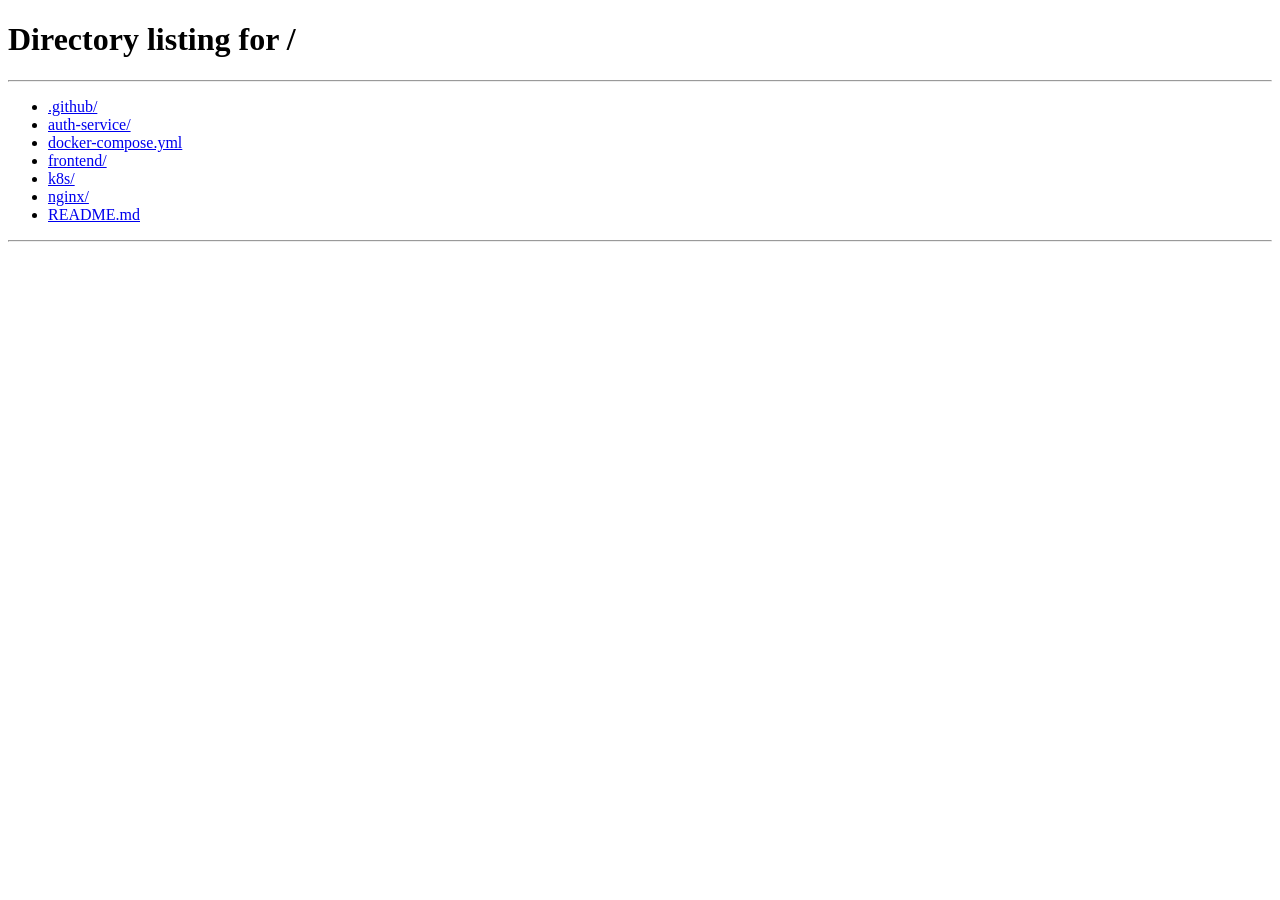
==== frontend/home.html @ 10bbd181 "correct folder paths" ====
<!DOCTYPE html>
<html>

<head>
    <title>User Dashboard</title>
    <link rel="stylesheet" href="style.css">
</head>

<body>

    <div class="container">
        <div class="card">
            <h1>Welcome <span id="username"></span></h1>

            <h3>Your Skills</h3>
            <ul id="skills"></ul>

            <input id="newSkill" placeholder="Add new skill">
            <button onclick="addSkill()">Add Skill</button>

            <br><br>
            <button onclick="logout()">Logout</button>
        </div>
    </div>

    <script>
        const token = localStorage.getItem("token");

        if (!token) {
            window.location.href = "/";
        }

        async function loadProfile() {
            const res = await fetch("/profile", {
                headers: { "Authorization": token }
            });

            if (!res.ok) {
                window.location.href = "/";
                return;
            }

            const data = await res.json();

            document.getElementById("username").innerText = data.username;

            const skillList = document.getElementById("skills");
            skillList.innerHTML = "";

            if (!data.skills || data.skills.length === 0) {
                skillList.innerHTML = "<p>No skills added yet.</p>";
                return;
            }

            data.skills.forEach(skill => {
                const li = document.createElement("li");
                li.innerText = skill;
                skillList.appendChild(li);
            });
        }

        async function addSkill() {
            const skill = document.getElementById("newSkill").value;

            if (!skill) return;

            await fetch("/add-skill", {
                method: "POST",
                headers: {
                    "Content-Type": "application/json",
                    "Authorization": token
                },
                body: JSON.stringify({ skill })
            });

            document.getElementById("newSkill").value = "";
            loadProfile();
        }

        function logout() {
            localStorage.removeItem("token");
            window.location.href = "/";
        }

        loadProfile();
    </script>

</body>

</html>
---- frontend/style.css ----
body {
    margin: 0;
    padding: 0;
    font-family: 'Segoe UI', sans-serif;
    background: linear-gradient(rgba(15, 23, 42, 0.85),
            rgba(15, 23, 42, 0.85)),
        url("https://images.unsplash.com/photo-1518770660439-4636190af475") no-repeat center center/cover;
    height: 100vh;
    display: flex;
    justify-content: center;
    align-items: center;
}

.container {
    width: 100%;
    display: flex;
    justify-content: center;
    align-items: center;
}

.card {
    background: rgba(255, 255, 255, 0.1);
    backdrop-filter: blur(12px);
    padding: 40px;
    border-radius: 20px;
    width: 380px;
    box-shadow: 0 20px 40px rgba(0, 0, 0, 0.4);
    color: white;
    animation: fadeIn 1s ease-in-out;
}

.card h1 {
    text-align: center;
    margin-bottom: 25px;
}

.section {
    margin-bottom: 25px;
}

input {
    width: 100%;
    padding: 10px;
    margin: 8px 0;
    border-radius: 8px;
    border: none;
    outline: none;
}

button {
    width: 100%;
    padding: 10px;
    border-radius: 8px;
    border: none;
    background: #4f46e5;
    color: white;
    font-weight: bold;
    cursor: pointer;
    transition: 0.3s;
}

button:hover {
    background: #6366f1;
    transform: scale(1.05);
}

#result {
    margin-top: 15px;
    text-align: center;
    font-size: 14px;
    color: #00ffcc;
    word-wrap: break-word;
}

@keyframes fadeIn {
    from {
        opacity: 0;
        transform: translateY(20px);
    }

    to {
        opacity: 1;
        transform: translateY(0);
    }
}
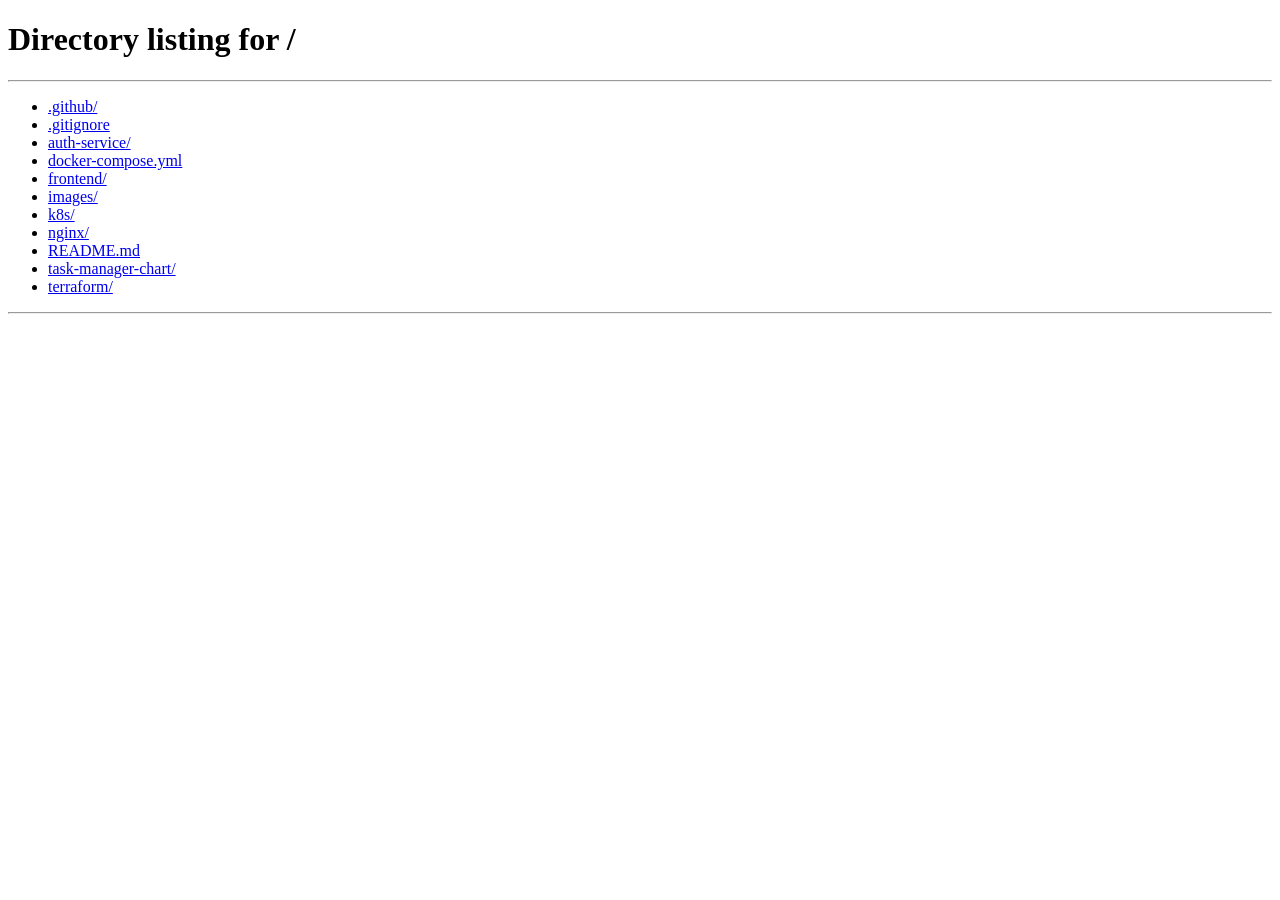
==== commit 64c978a8: "Update home.html" ====
--- a/frontend/home.html
+++ b/frontend/home.html
@@ -16,7 +16,7 @@
             <ul id="skills"></ul>
 
             <input id="newSkill" placeholder="Add new skill">
-            <button onclick="addSkill()">Add Skill</button>
+            <button onclick="addSkill()">Add your Skill</button>
 
             <br><br>
             <button onclick="logout()">Logout</button>
@@ -87,4 +87,4 @@
 
 </body>
 
-</html>+</html>
